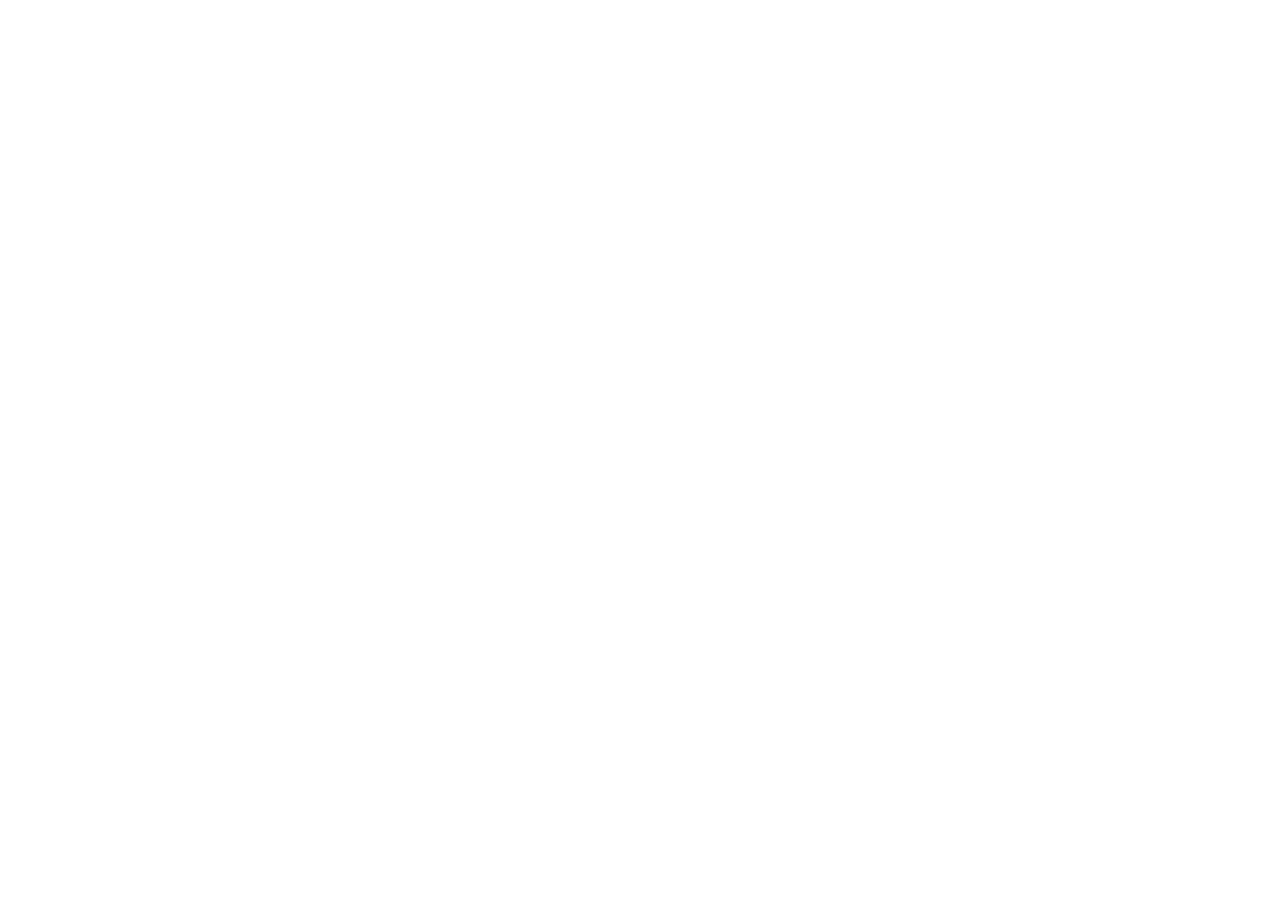
==== index.html @ fae5ae86 "создала проект" ====
<!DOCTYPE html>
<html lang="en">
<head>
  <meta charset="UTF-8">
  <meta http-equiv="X-UA-Compatible" content="IE=edge">
  <meta name="viewport" content="width=device-width, initial-scale=1.0">
  <title>Document</title>
</head>
<body>

</body>
</html>
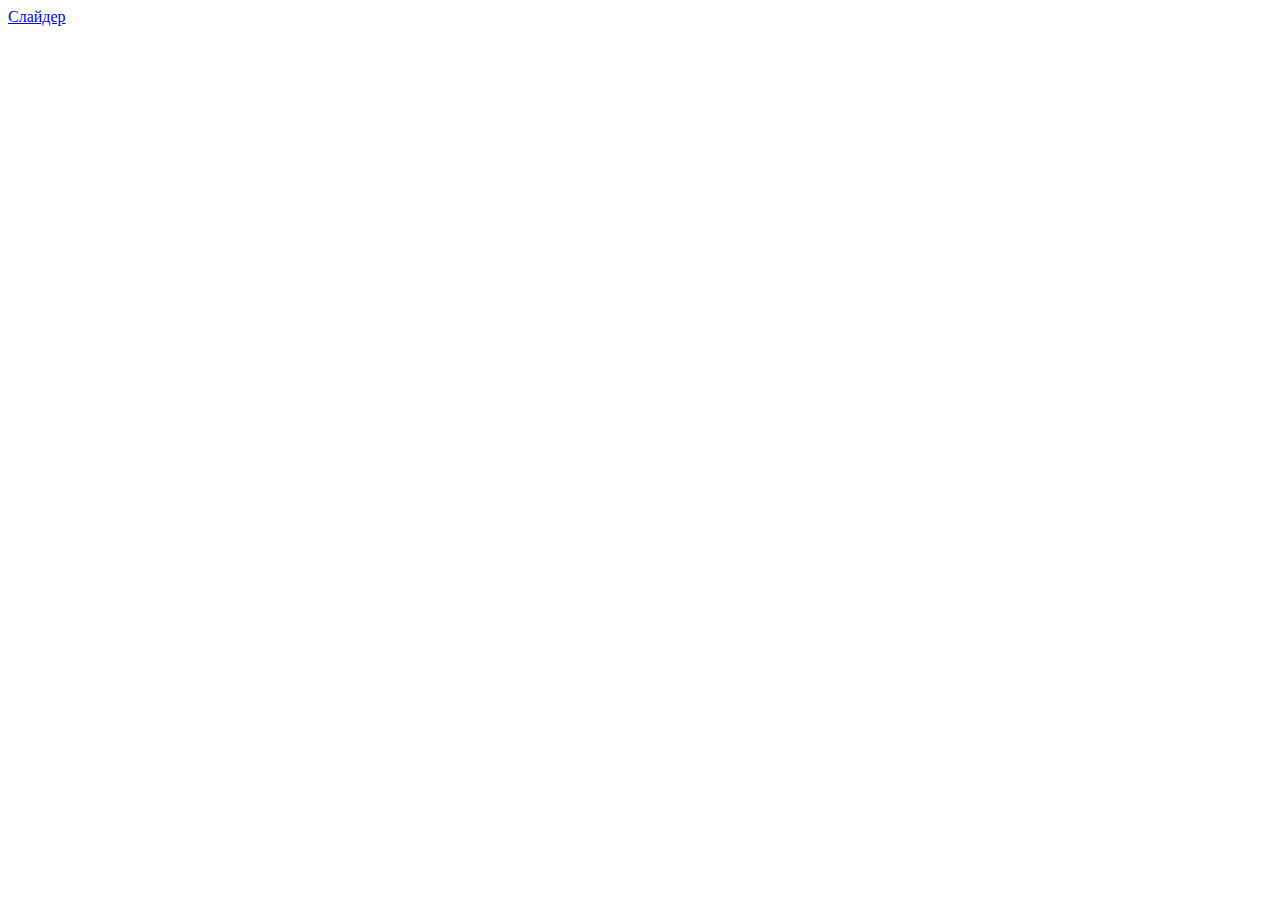
==== commit b149156b: "внесла ссылку на слайдер на главную страницу" ====
--- a/index.html
+++ b/index.html
@@ -5,8 +5,10 @@
   <meta http-equiv="X-UA-Compatible" content="IE=edge">
   <meta name="viewport" content="width=device-width, initial-scale=1.0">
   <title>Document</title>
+  <script src="./script.js"></script>
 </head>
 <body>
+  <a href="./DOM/slider/slider.html">Слайдер</a>
 
 </body>
 </html>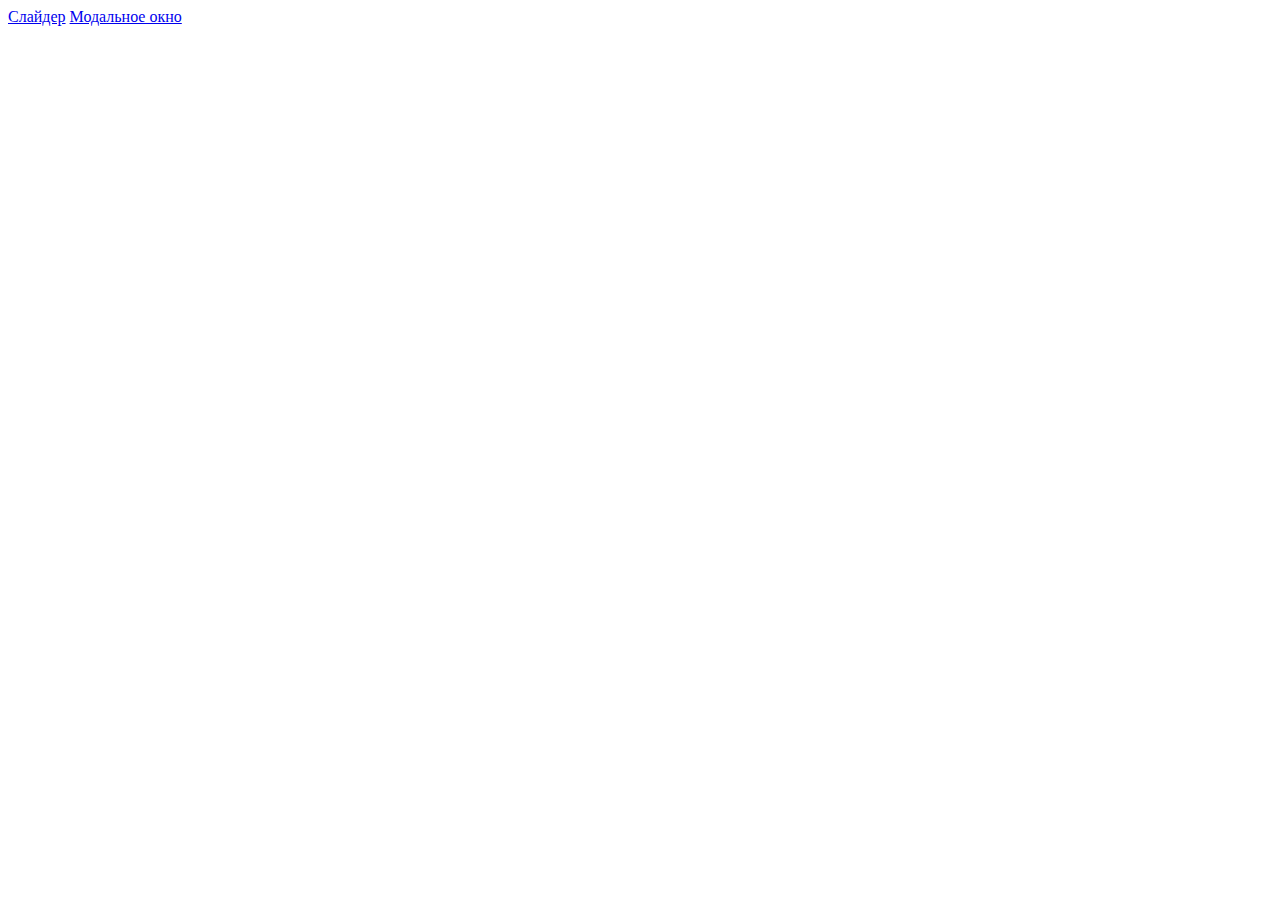
==== commit ce55ce98: "решение задачи Модальное окно с использованием Template" ====
--- a/index.html
+++ b/index.html
@@ -9,6 +9,7 @@
 </head>
 <body>
   <a href="./DOM/slider/slider.html">Слайдер</a>
+  <a href="./DOM/modal-window/modal.html">Модальное окно</a>
 
 </body>
 </html>